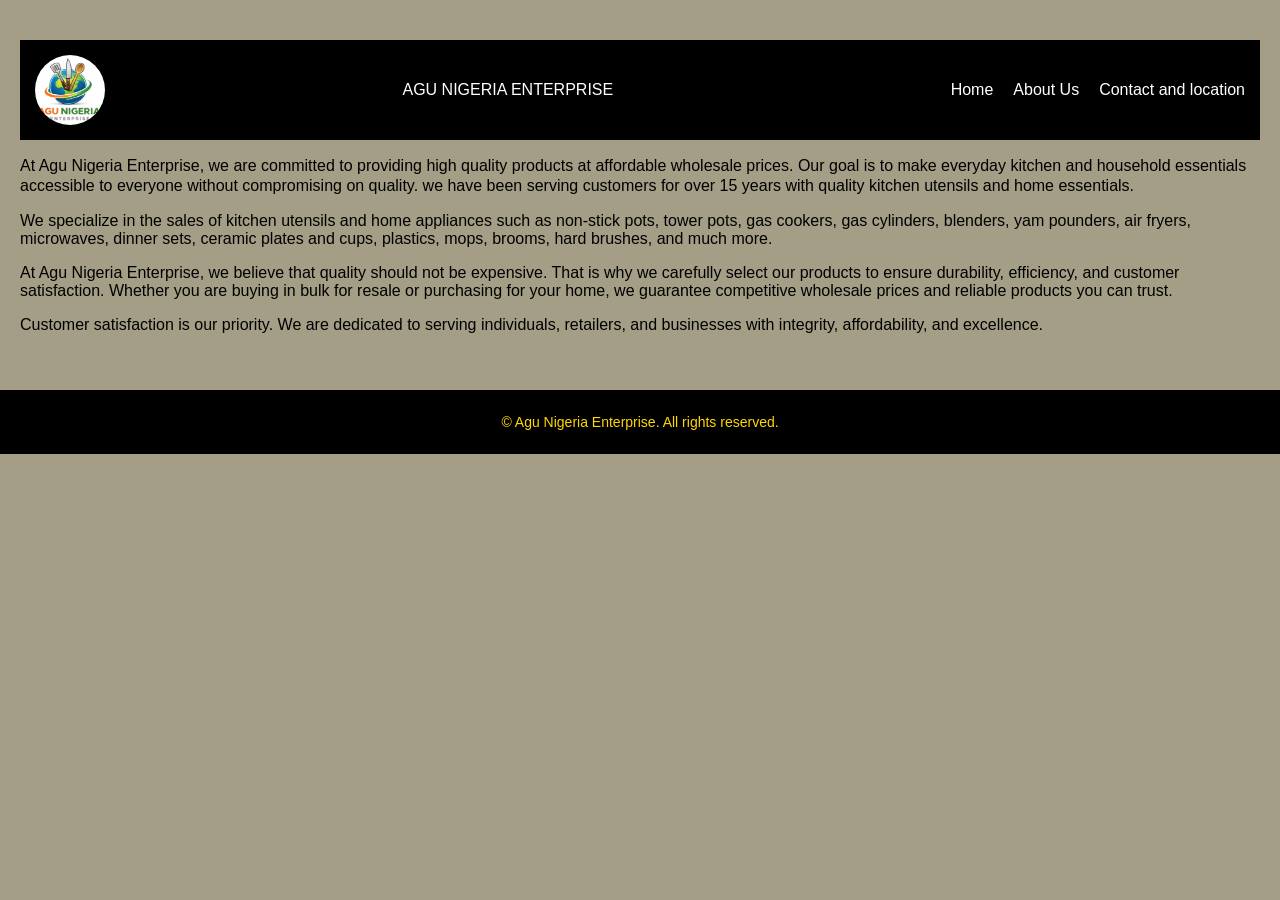
==== agu.html @ b78ed754 "Add files via upload" ====
<!DOCTYPE html>
<html lang="en">
<head>
<meta charset="UTF-8">
<meta name="viewport" content="width=device-width, initial-scale=1.0">
<title>About Us - AGU NIGERIA ENTERPRISE</title>

<link rel="stylesheet" href="bussiness.css">
<link rel="stylesheet" href="agu.html">


<body>

<section class="content">

<nav class="navbar">
  <div class="nav-container">
     <img src="logo.PNG" width="70px" height="70px" alt="AGU Logo" class="logo">
    <div class="brand">AGU NIGERIA ENTERPRISE</div>
    <ul class="nav-links" id="navLinks">
      <li><a href="bussiness.html">Home</a></li>
      <li><a href="agu.html">About Us</a></li>
      <li><a href="store.html">Contact and location</a></li>
    </ul>
    <div class="menu-toggle" onclick="toggleMenu()">☰</div>
  </div>
</nav>


<p class="good">At Agu Nigeria Enterprise, we are committed to providing high quality products at affordable wholesale prices. Our goal is to make everyday kitchen and household essentials accessible to everyone without compromising on quality. we have been serving customers for over 15 years with quality kitchen utensils and home essentials. 

<p>We specialize in the sales of kitchen utensils and home appliances such as non-stick pots, tower pots, gas cookers, gas cylinders, blenders, yam pounders, air fryers, microwaves, dinner sets, ceramic plates and cups, plastics, mops, brooms, hard brushes, and much more.</p>

<p>At Agu Nigeria Enterprise, we believe that quality should not be expensive. That is why we carefully select our products to ensure durability, efficiency, and customer satisfaction. Whether you are buying in bulk for resale or purchasing for your home, we guarantee competitive wholesale prices and reliable products you can trust.</p>

<p>
Customer satisfaction is our priority. We are dedicated to serving individuals, retailers, and businesses with integrity, affordability, and excellence.</p>


</p>

</section>
<script src="script.js"></script>

</body>

</head>

<footer class="footer">
  <p>&copy; <span id="year"></span> Agu Nigeria Enterprise. All rights reserved.</p>
</footer>

</html>
---- bussiness.css ----
body { 
 background: rgba(63, 54, 1, 0.479);   

  margin:0; font-family: Arial, sans-serif; 

.navbar { background:#000; color:#fff; padding:15px; }
.nav-container { display:flex; justify-content:space-between; align-items:center; }
.nav-links { list-style:none; display:flex; gap:20px; }
.nav-links li a { color:#fff; text-decoration:none; }
.menu-toggle { display:none; cursor:pointer; }

a:hover{ background-color: green;}

.hero { background:#f4f4f4; text-align:center; padding:50px 20px; }
.logo { border-radius:50%; }

.products { padding:40px 20px; text-align:center; 

font-family: Cambria, Cochin, Georgia, Times, 'Times New Roman', serif;
font-weight: bold;}
.product-grid { display:grid; grid-template-columns:repeat(auto-fit,minmax(200px,1fr)); gap:20px; }
.product { border:1px solid #ddd; padding:10px; transition:0.3s; }
.product:hover { transform:scale(1.05); }

.content { padding:40px 20px;}

#backToTop { position:fixed; bottom:20px; right:20px; padding:10px; display:none; }

@media(max-width:768px){
  .nav-links { display:none; flex-direction:column; }
  .menu-toggle { display:block; }
}
.good{

  row-gap: 7px;
  line-height: 20px;
}


.move{ margin-left: 10px; line-break: 7px;

line-height: 20px;}

.whatsapp{
    position:fixed;
    bottom:20px;
    right:20px;
    background:#0db107dc;
    color:white;
    padding:15px;
    border-radius:50%;
    font-size:20px;
    text-decoration:none;}


#text {
  font-size: 40px;
  transition: all 0.6s ease-in-out;
  opacity: 1;
  transform: translateX(0);
  color:green;
}
    
.footer{
  background-color: #000; /* Black background */
  color: #ffd700; /* Gold text */
  text-align: center;
  padding: 10px 0;
  font-size: 14px;
  position: relative;
  bottom: 0;
  width: 100%;
}

}
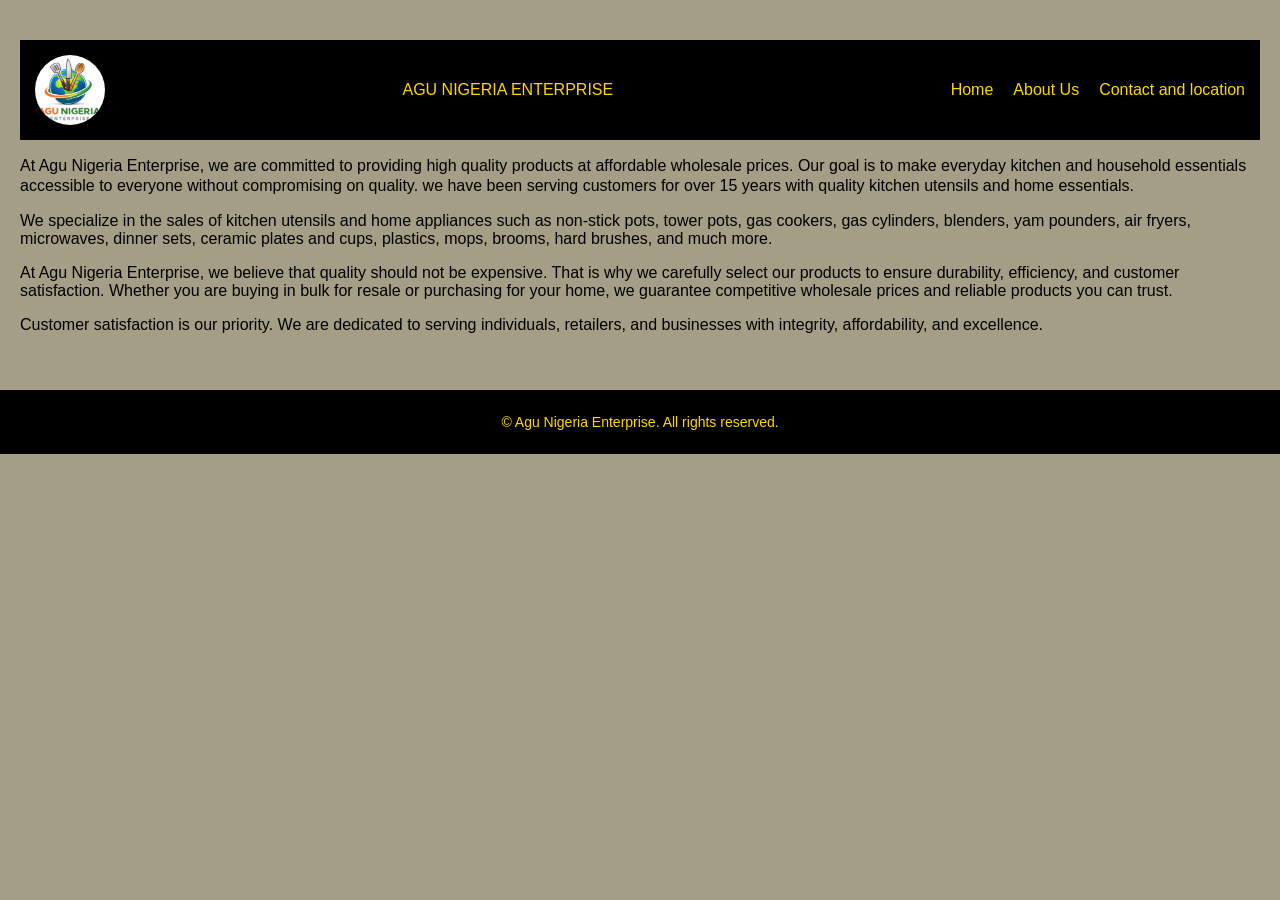
==== commit 109b190a: "Add files via upload" ====
--- a/agu.html
+++ b/agu.html
@@ -5,7 +5,7 @@
 <meta name="viewport" content="width=device-width, initial-scale=1.0">
 <title>About Us - AGU NIGERIA ENTERPRISE</title>
 
-<link rel="stylesheet" href="bussiness.css">
+<link rel="stylesheet" href="index.css">
 <link rel="stylesheet" href="agu.html">
 
 
@@ -18,7 +18,7 @@
      <img src="logo.PNG" width="70px" height="70px" alt="AGU Logo" class="logo">
     <div class="brand">AGU NIGERIA ENTERPRISE</div>
     <ul class="nav-links" id="navLinks">
-      <li><a href="bussiness.html">Home</a></li>
+      <li><a href="index.html">Home</a></li>
       <li><a href="agu.html">About Us</a></li>
       <li><a href="store.html">Contact and location</a></li>
     </ul>
--- a/index.css
+++ b/index.css
@@ -0,0 +1,128 @@
+body { 
+ background: rgba(63, 54, 1, 0.479);   
+
+  margin:0; font-family: Arial, sans-serif; 
+
+.navbar { background:#000; color:#fff; padding:15px; }
+.nav-container { display:flex; justify-content:space-between; align-items:center; }
+.nav-links { list-style:none; display:flex; gap:20px; }
+.nav-links li a { color:gold; text-decoration:none; }
+.menu-toggle { display:none; cursor:pointer; }
+
+a:hover{ background-color: green;}
+
+.hero { background:#f4f4f4; text-align:center; padding:50px 20px; }
+.logo { border-radius:50%; }
+
+.products { padding:40px 20px; text-align:center; 
+
+font-family: Cambria, Cochin, Georgia, Times, 'Times New Roman', serif;
+font-weight: bold;}
+.product-grid { display:grid; grid-template-columns:repeat(auto-fit,minmax(200px,1fr)); gap:20px; }
+.product { border:1px solid #ddd; padding:10px; transition:0.3s; }
+.product:hover { transform:scale(1.05); }
+
+.content { padding:40px 20px;}
+
+#backToTop { position:fixed; bottom:20px; right:20px; padding:10px; display:none; }
+
+@media(max-width:768px){
+  .nav-links { display:none; flex-direction:column; }
+  .menu-toggle { display:block;}
+}
+.good{
+
+  row-gap: 7px;
+  line-height: 20px;
+}
+
+
+.move{ margin-left: 10px; line-break: 7px;
+
+line-height: 20px;}
+
+.whatsapp{
+    position:fixed;
+    bottom:20px;
+    right:20px;
+    background:#0db107dc;
+    color:white;
+    padding:15px;
+    border-radius:50%;
+    font-size:20px;
+    text-decoration:none;}
+
+
+#text {
+  font-size: 40px;
+  transition: all 0.6s ease-in-out;
+  opacity: 1;
+  transform: translateX(0);
+  color:green;
+}
+    
+.footer{
+  background-color: #000; /* Black background */
+  color: #ffd700; /* Gold text */
+  text-align: center;
+  padding: 10px 0;
+  font-size: 14px;
+  position: relative;
+  bottom: 0;
+  width: 100%;
+}
+
+.waybill {
+    background: #111;
+    color: #fff;
+    padding: 50px 20px;
+    text-align: center;
+    margin-left: 10px;
+    margin-right: 10px;
+}
+
+.waybill h2 {
+    color: gold;
+    margin-bottom: 20px;
+    font-size: 28px;
+}
+
+.waybill p {
+    max-width: 700px;
+    margin: 10px auto;
+    font-size: 16px;
+}
+
+.states {
+    display: grid;
+    grid-template-columns: repeat(auto-fit, minmax(200px, 1fr));
+    gap: 15px;
+    margin: 30px 0;
+}
+
+.state {
+    background: gold;
+    color: black;
+    padding: 15px;
+    border-radius: 8px;
+    font-weight: bold;
+    transition: 0.3s ease;
+}
+
+.state:hover {
+    background: white;
+    color: black;
+    transform: scale(1.05);
+}
+
+.highlight {
+    font-weight: bold;
+    color: gold;
+    margin-top: 20px;
+}
+
+.brand{
+  color:gold;
+}
+
+}
